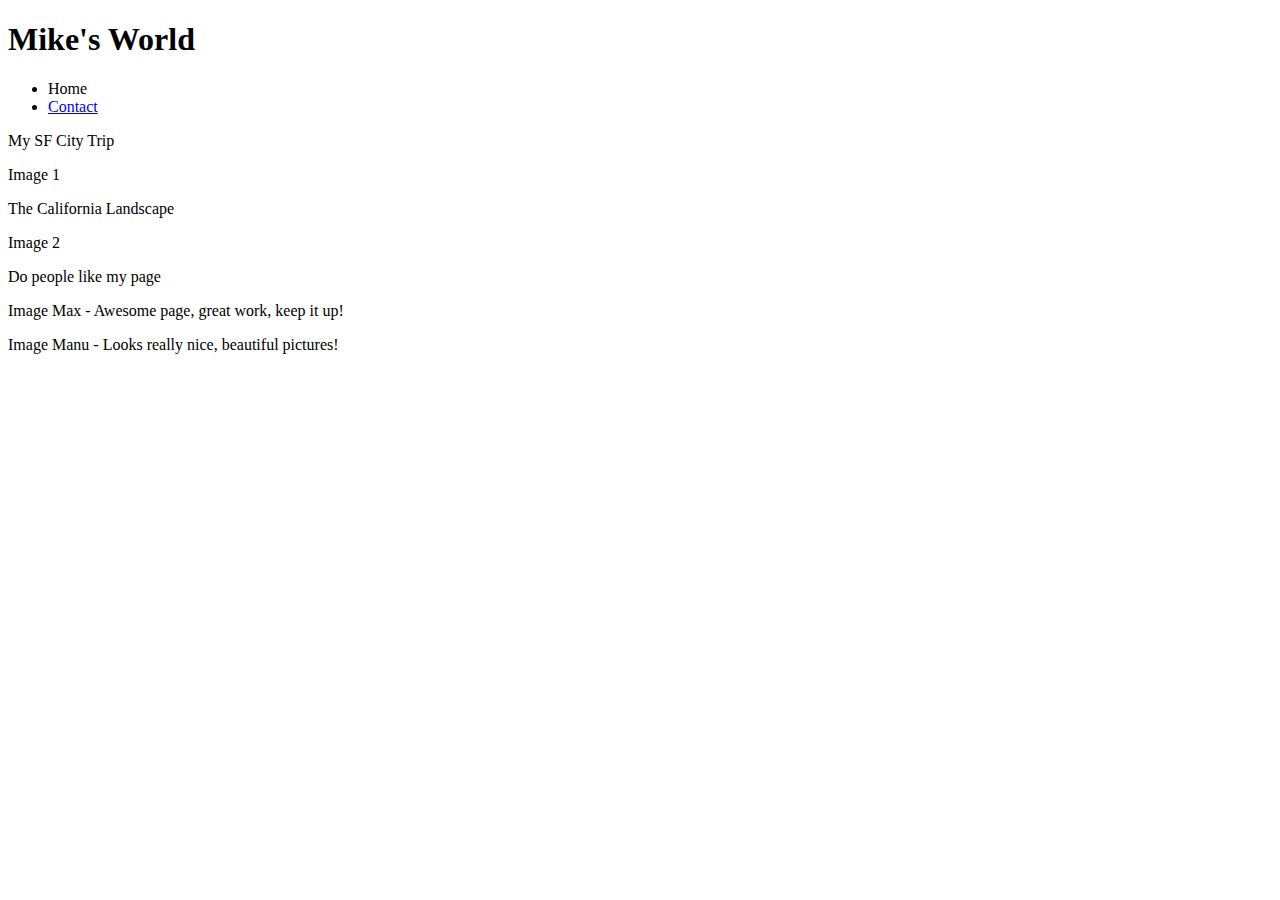
==== index.html @ 2cc66da1 "1st save" ====
<!DOCTYPE html>
<html lang="en">
<head>
  <meta charset="UTF-8">
  <meta name="viewport" content="width=device-width, initial-scale=1.0">
  <title>Our First Webpage</title>
</head>

<body>
  <header><h1>Mike's World</h1></header>
  
  <nav>
    <ul>
      <li>Home</li>
      <li><a href="contact/index.html">Contact</a></li>
      
    </ul>
  </nav>

  <main>
    <p>My SF City Trip</p>
    <p>Image 1</p>
    <p>The California Landscape</p>
    <p>Image 2</p>
    <p>Do people like my page</p>
  </main>

  <footer>
    <p>Image Max - Awesome page, great work, keep it up!</p>
    <p>Image Manu - Looks really nice, beautiful pictures!</p>
  </footer>

</body>
</html>
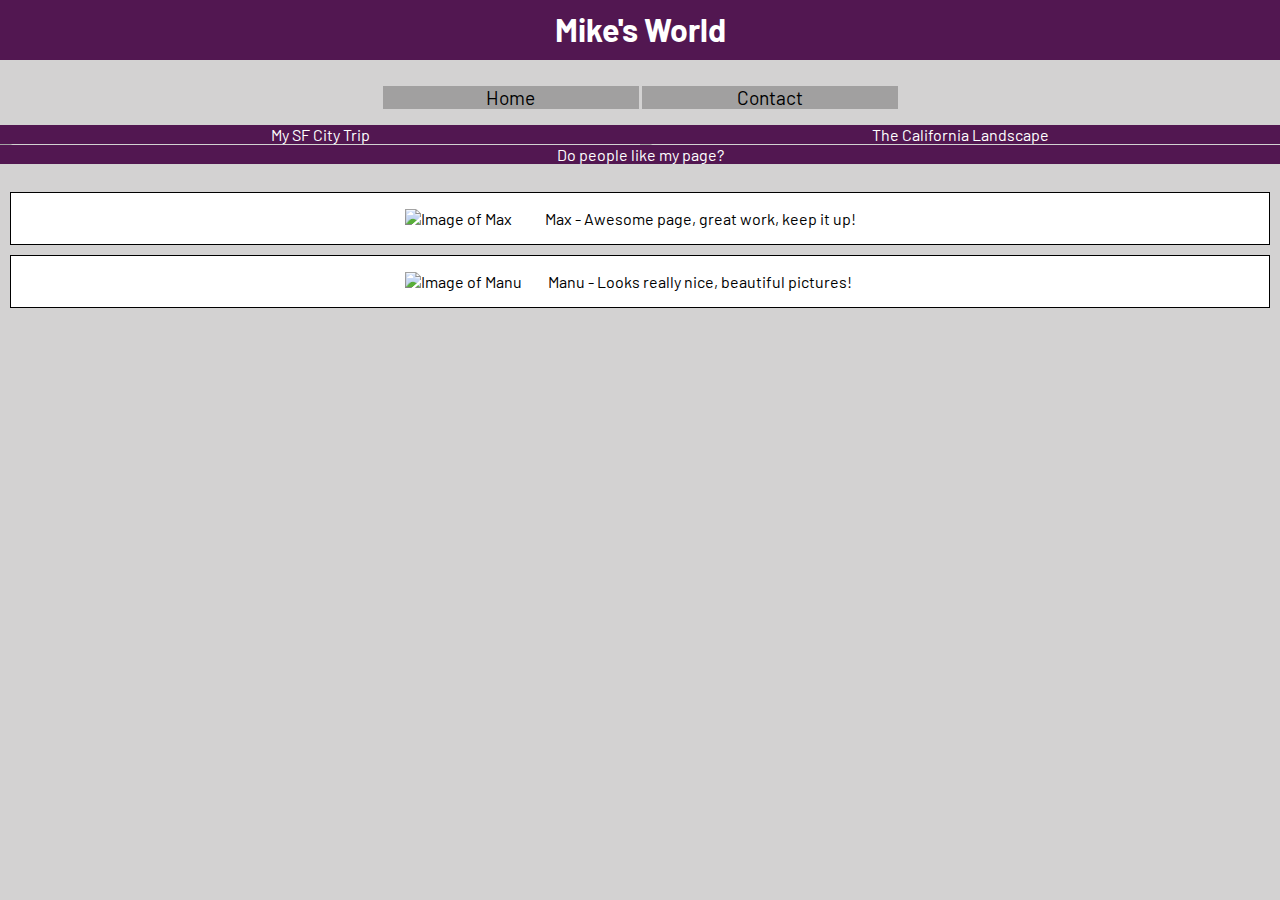
==== commit bc4e3103: "almost done" ====
--- a/index.html
+++ b/index.html
@@ -2,33 +2,49 @@
 <html lang="en">
 <head>
   <meta charset="UTF-8">
-  <meta name="viewport" content="width=device-width, initial-scale=1.0">
+  <meta name="viewport" content="width=device-width">
   <title>Our First Webpage</title>
+  <link rel="shortcut icon" href="images/favicon.png">
+  <link rel="stylesheet" href="styles.css">
+  <link href="https://fonts.googleapis.com/css?family=Barlow&display=swap" rel="stylesheet">
 </head>
 
 <body>
-  <header><h1>Mike's World</h1></header>
-  
+  <header class="fixed-bar">
+    <h1 class="page-title">Mike's World</h1>
+  </header>
+
   <nav>
-    <ul>
+    <ul class="navigation">
       <li>Home</li>
       <li><a href="contact/index.html">Contact</a></li>
-      
     </ul>
   </nav>
 
   <main>
-    <p>My SF City Trip</p>
-    <p>Image 1</p>
-    <p>The California Landscape</p>
-    <p>Image 2</p>
-    <p>Do people like my page</p>
+    <div class="trip-text">
+      <p>My SF City Trip</p>
+      <p>The California Landscape</p>
+    </div>
+
+    <div class="trip-images">
+      <img src="images/sf.png" alt="Image of the San Francisco streets">
+      <img src="images/california.png" alt="Image of the California streets">
+    </div>
+
+    <p class="feedback">Do people like my page?</p>
   </main>
 
   <footer>
-    <p>Image Max - Awesome page, great work, keep it up!</p>
-    <p>Image Manu - Looks really nice, beautiful pictures!</p>
+    <div class="review-clients">
+      <img src="images/image-max.png" alt="Image of Max">
+      <p>Max - Awesome page, great work, keep it up!</p>
+    </div>
+    
+    <div class="review-clients">
+      <img src="images/image-manu.png" alt="Image of Manu">
+      <p>Manu - Looks really nice, beautiful pictures!</p>
+    </div>
   </footer>
-
 </body>
 </html>--- a/styles.css
+++ b/styles.css
@@ -0,0 +1,141 @@
+html {
+  background-color: rgb(211, 210, 210);
+  font-size: 100%;
+  font-family: 'Barlow', sans-serif;
+}
+
+body {
+  margin: 0;
+}
+
+a {
+  text-decoration: none;
+  color: black;
+}
+
+a:active {
+  color: #fa923f;
+}
+
+img:hover {
+  cursor: pointer;
+}
+
+/* header */
+
+.fixed-bar {
+  height: 70px;
+}
+
+.page-title {
+  position: fixed;
+  top: 0;
+  width: 100%;
+  height: 40px;
+  background-color: #521751;
+  color: white;
+  padding: 10px 0;
+  margin: 0;
+  text-align: center;
+  font-size: 32px;
+  font-size: 2rem;
+}
+
+
+/* nav */
+
+.navigation {
+  text-align: center;
+  padding: 0;
+}
+
+.navigation li {
+  display: inline-block;
+  width: 20%;
+  background-color: rgb(161, 160, 160);
+  font-size: 16px;
+  font-size: 0.9rem;
+}
+
+
+/* main */
+
+.trip-text {
+  display: none;
+}
+
+.trip-images {
+  display: flex;
+  flex-wrap: wrap;
+}
+
+.trip-images img {
+  width: 100%;
+  height: 100%;
+}
+
+.feedback {
+  position: relative;
+  background-color: #521751;
+  color: white;
+  text-align: center;
+  margin: 0;
+  bottom: 18.4px;
+  font-size: 16px;
+  font-size: 1rem;
+}
+
+
+/* footer */
+
+.review-clients {
+  display: flex;
+  align-items: center;
+  justify-content: center;
+  flex-wrap: wrap;
+  border: 1px solid black;
+  background-color: white;
+  margin: 10px;
+}
+
+.review-clients img {
+  width: 120px;
+}
+
+.review-clients p {
+  width: 350px;
+  text-align: center;
+  font-size: 16px;
+  font-size: 1rem;
+}
+
+
+/* media queries */
+
+@media (min-width: 400px){
+  .navigation li {
+    font-size: 1.2rem;
+  }
+}
+
+@media (min-width: 700px){
+  .trip-images img {
+    width: 50%;
+  }
+
+  .trip-text {
+    background-color: #fa923f;
+    padding: 0;
+    display: flex;
+  }
+
+  .trip-text p {
+    background-color: #521751;
+    color: white;
+    text-align: center;
+    margin: 0;
+    width: 50%;
+    font-size: 16px;
+    font-size: 1rem;
+  }
+}